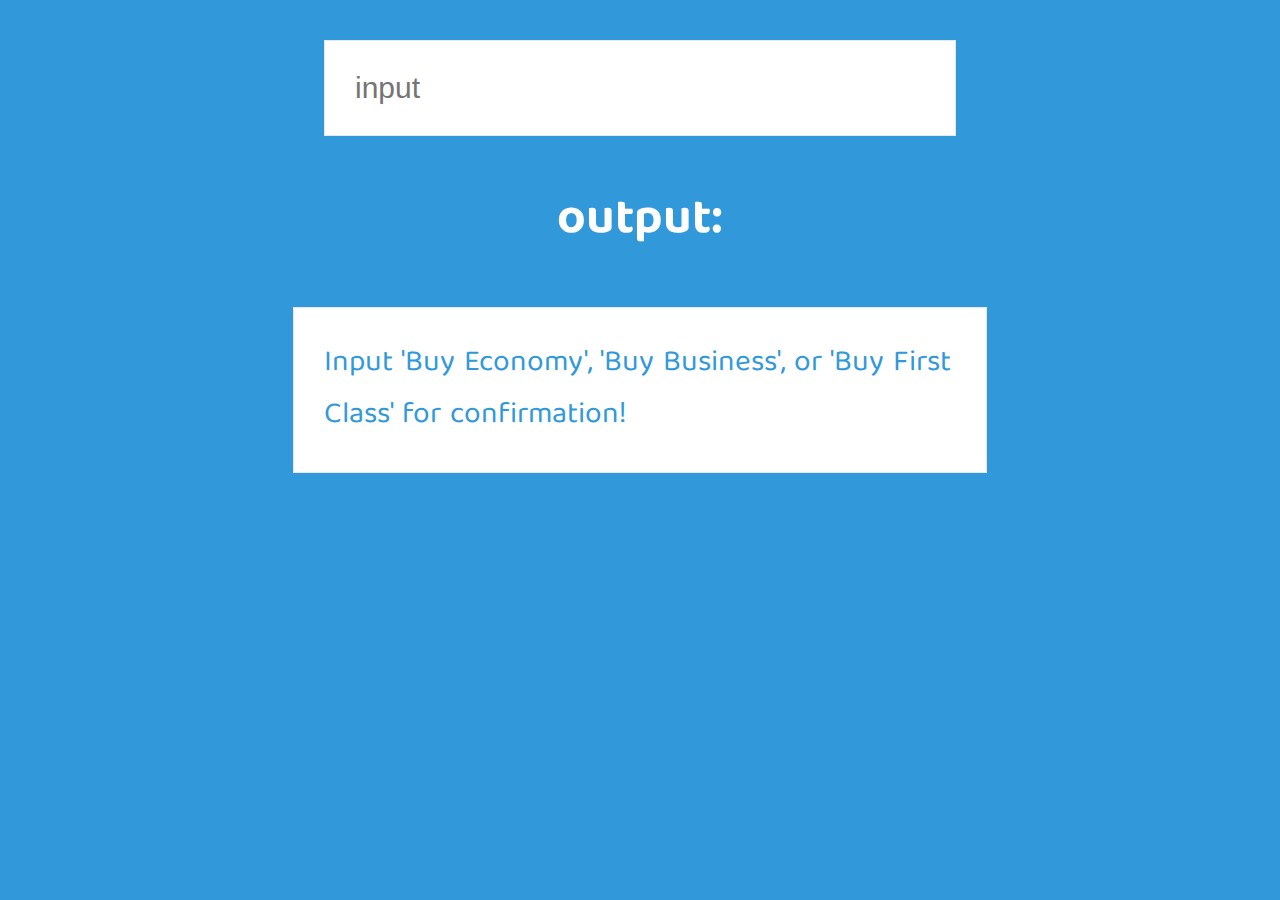
==== index.html @ 742a96f2 "Merge b704e657985927450bc0c0b0c370fdb3d6559ff2 into b3f7770df69b8a190c06608b3eaf6be2225fdabe" ====
<html>
  <head>
    <link rel="stylesheet" href="style.css">
  </head>
  <body>
    <input class="starter" id="input" placeholder="input"/>
    <h2>output:</h2>
    <p class="starter" id="output">Input 'Buy Economy', 'Buy Business', or 'Buy First Class' for confirmation!</p>
    <script>
      document.querySelector('#input').addEventListener('change', function(event){
        var currentInput = event.target.value;
        var result = inputHappened(currentInput);
        display( result );
      });

      var display = function( data ){
        var output = document.querySelector('#output');
        output.innerText = data;
      }
    </script>
    <script src="script.js"></script>
  </body>
</html>
---- style.css ----
@import url('https://fonts.googleapis.com/css2?family=Baloo+Tamma+2:wght@400;500&display=swap');

.starter{
  font-size:30px;
  padding:30px;
  display:block;
  margin:40px auto;
  border:1px solid lavender;
  width: 50%;

}

#output{
  background-color:white;
  color: #3199DA;
}

body {
  font-family: 'Baloo Tamma 2', cursive;
  background-color: #3199DA;
  color: white;
}

h2 {
  text-align: center;
  font-size: 50px;
}

footer {
  margin: 50px;
}
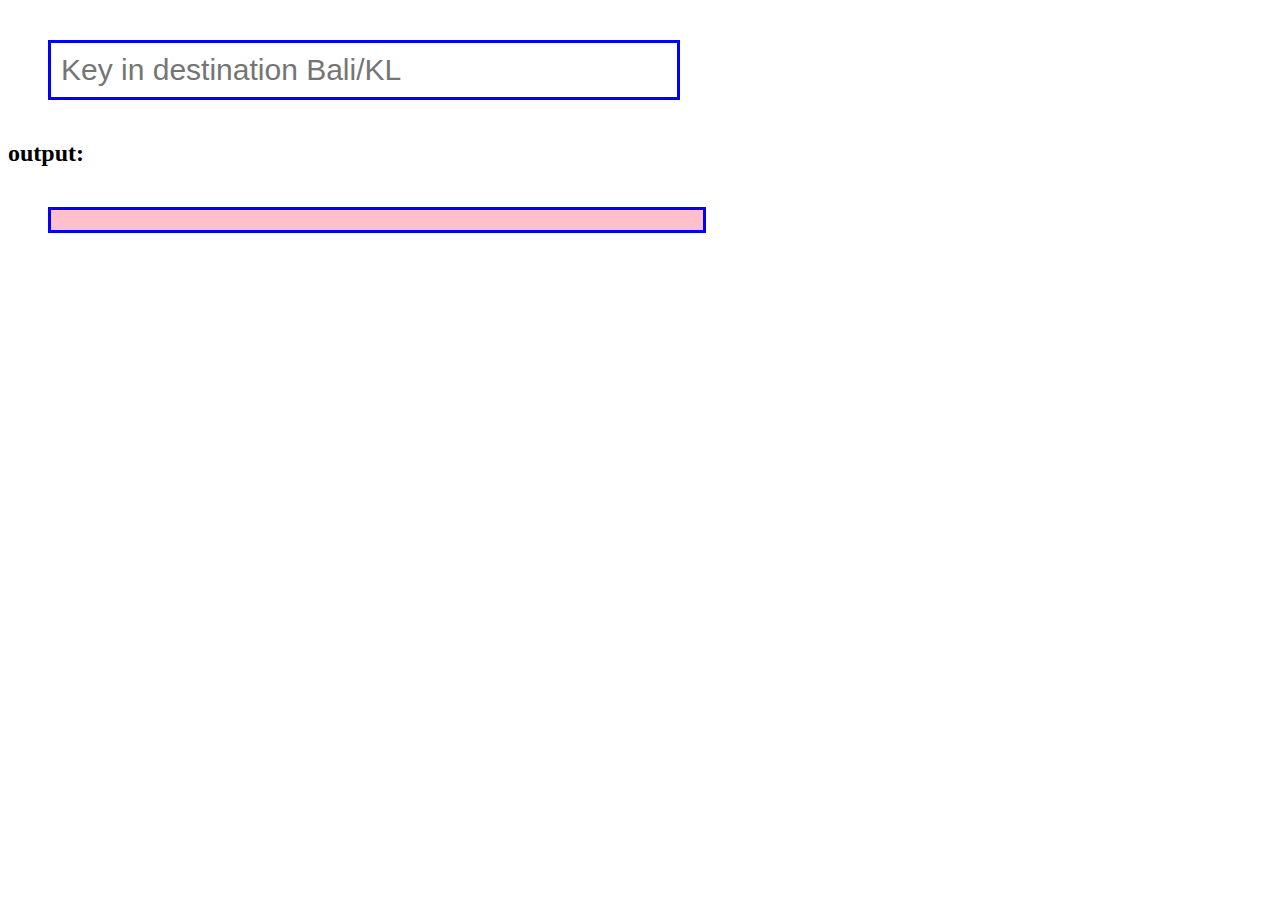
==== commit c693f5e6: "airline seats javascript" ====
--- a/index.html
+++ b/index.html
@@ -3,9 +3,9 @@
     <link rel="stylesheet" href="style.css">
   </head>
   <body>
-    <input class="starter" id="input" placeholder="input"/>
+    <input class="starter" id="input" placeholder="Key in destination Bali/KL"/>
     <h2>output:</h2>
-    <p class="starter" id="output">Input 'Buy Economy', 'Buy Business', or 'Buy First Class' for confirmation!</p>
+    <p class="starter" id="output"></p>
     <script>
       document.querySelector('#input').addEventListener('change', function(event){
         var currentInput = event.target.value;
@@ -20,4 +20,4 @@
     </script>
     <script src="script.js"></script>
   </body>
-</html>+</html>
--- a/style.css
+++ b/style.css
@@ -1,32 +1,12 @@
-
-@import url('https://fonts.googleapis.com/css2?family=Baloo+Tamma+2:wght@400;500&display=swap');
-
 .starter{
   font-size:30px;
-  padding:30px;
+  padding:10px;
   display:block;
-  margin:40px auto;
-  border:1px solid lavender;
-  width: 50%;
-
+  margin:40px;
+  border:3px solid blue;
+  width:50%;
 }
 
 #output{
-  background-color:white;
-  color: #3199DA;
+  background-color:pink;
 }
-
-body {
-  font-family: 'Baloo Tamma 2', cursive;
-  background-color: #3199DA;
-  color: white;
-}
-
-h2 {
-  text-align: center;
-  font-size: 50px;
-}
-
-footer {
-  margin: 50px;
-}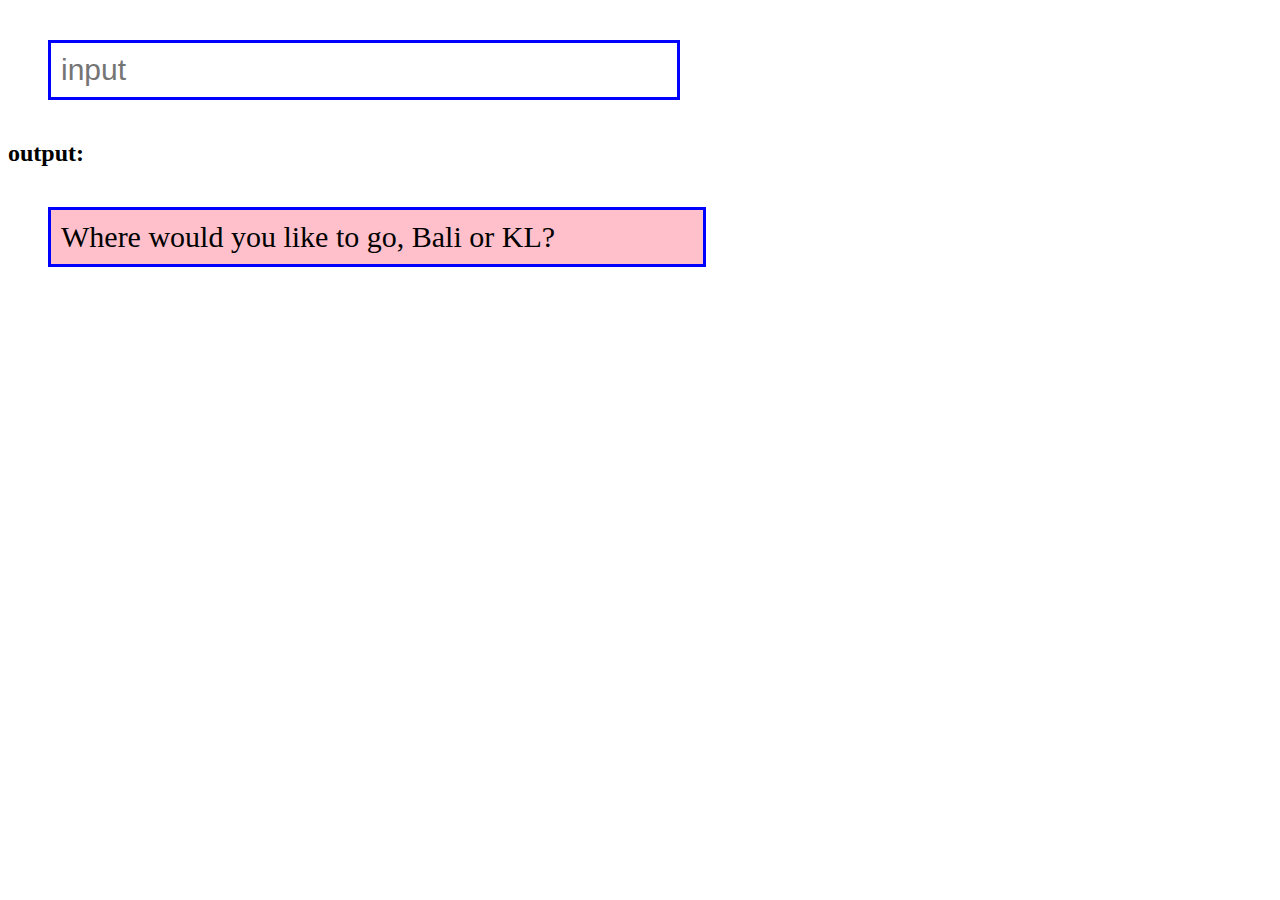
==== commit 1418734a: "All exercises done except for the last "further" - buy/cancel functionality not built in yet." ====
--- a/index.html
+++ b/index.html
@@ -3,9 +3,9 @@
     <link rel="stylesheet" href="style.css">
   </head>
   <body>
-    <input class="starter" id="input" placeholder="Key in destination Bali/KL"/>
+    <input class="starter" id="input" placeholder="input"/>
     <h2>output:</h2>
-    <p class="starter" id="output"></p>
+    <p class="starter" id="output">Where would you like to go, Bali or KL?</p>
     <script>
       document.querySelector('#input').addEventListener('change', function(event){
         var currentInput = event.target.value;
@@ -20,4 +20,4 @@
     </script>
     <script src="script.js"></script>
   </body>
-</html>
+</html>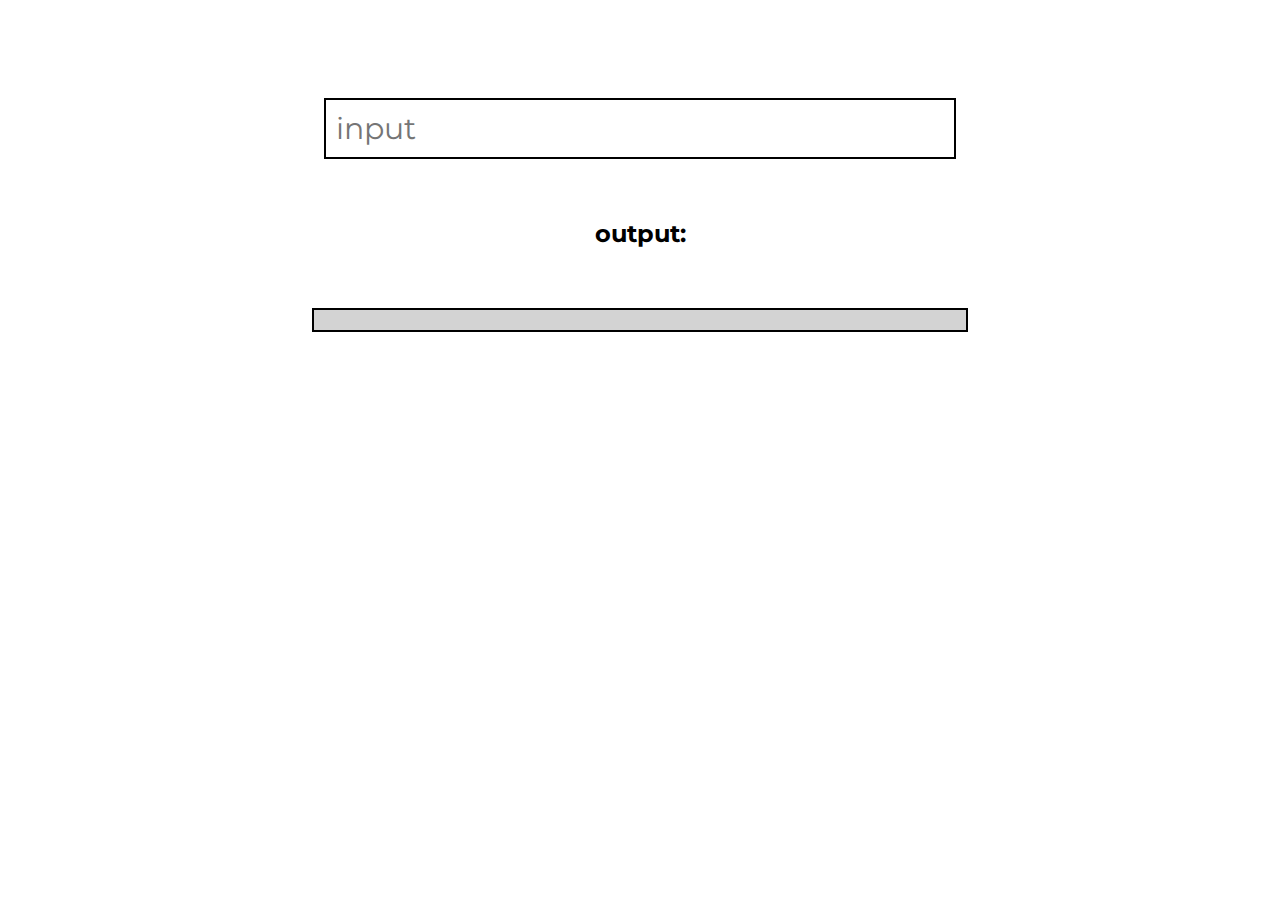
==== commit b55fa1bb: "all parts of assignment completed" ====
--- a/index.html
+++ b/index.html
@@ -1,15 +1,17 @@
 <html>
   <head>
     <link rel="stylesheet" href="style.css">
+    <link href="https://fonts.googleapis.com/css2?family=Montserrat:wght@200&display=swap" rel="stylesheet">
   </head>
   <body>
     <input class="starter" id="input" placeholder="input"/>
     <h2>output:</h2>
-    <p class="starter" id="output">Where would you like to go, Bali or KL?</p>
+    <p class="starter" id="output"></p>
     <script>
       document.querySelector('#input').addEventListener('change', function(event){
         var currentInput = event.target.value;
         var result = inputHappened(currentInput);
+        event.target.value = ""
         display( result );
       });
 
--- a/style.css
+++ b/style.css
@@ -1,12 +1,22 @@
+body{
+	display: flex;
+	flex-direction: column;
+	align-items: center;
+	text-align: center;
+	font-family: Montserrat;
+	padding-top: 50px;
+}
+
 .starter{
   font-size:30px;
+  font-family: Montserrat;
   padding:10px;
+  width: 50%;
   display:block;
   margin:40px;
-  border:3px solid blue;
-  width:50%;
+  border:2px solid black;
 }
 
 #output{
-  background-color:pink;
-}
+  background-color:lightgray;
+}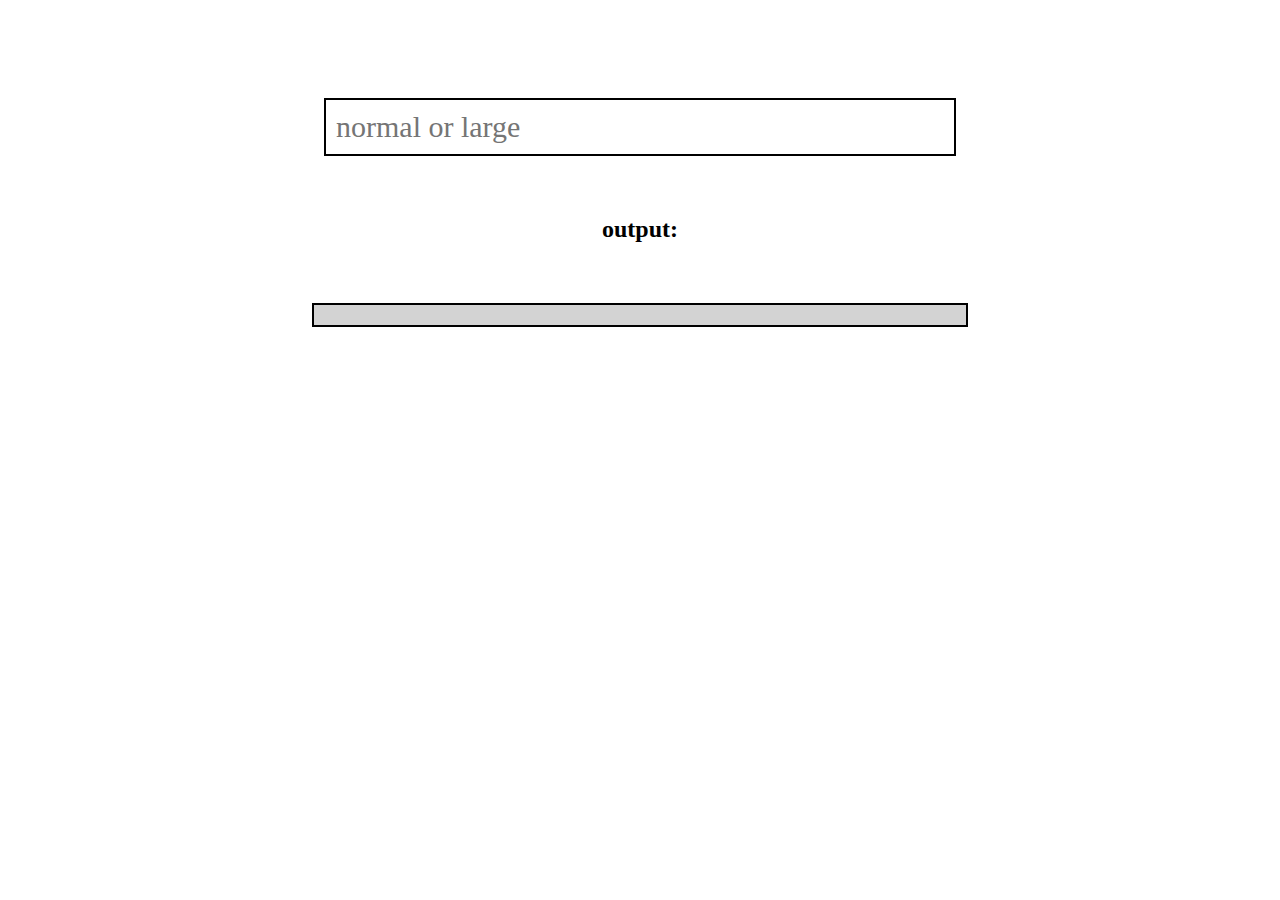
==== commit a2a382e1: "Merge b53b4cfc8bf9ce7eae3c1e2b90803fb06950f67e into b3f7770df69b8a190c06608b3eaf6be2225fdabe" ====
--- a/index.html
+++ b/index.html
@@ -1,17 +1,15 @@
 <html>
   <head>
     <link rel="stylesheet" href="style.css">
-    <link href="https://fonts.googleapis.com/css2?family=Montserrat:wght@200&display=swap" rel="stylesheet">
   </head>
   <body>
-    <input class="starter" id="input" placeholder="input"/>
+    <input class="starter" id="input" placeholder="normal or large"/>
     <h2>output:</h2>
     <p class="starter" id="output"></p>
     <script>
       document.querySelector('#input').addEventListener('change', function(event){
         var currentInput = event.target.value;
         var result = inputHappened(currentInput);
-        event.target.value = ""
         display( result );
       });
 
@@ -22,4 +20,4 @@
     </script>
     <script src="script.js"></script>
   </body>
-</html>+</html>
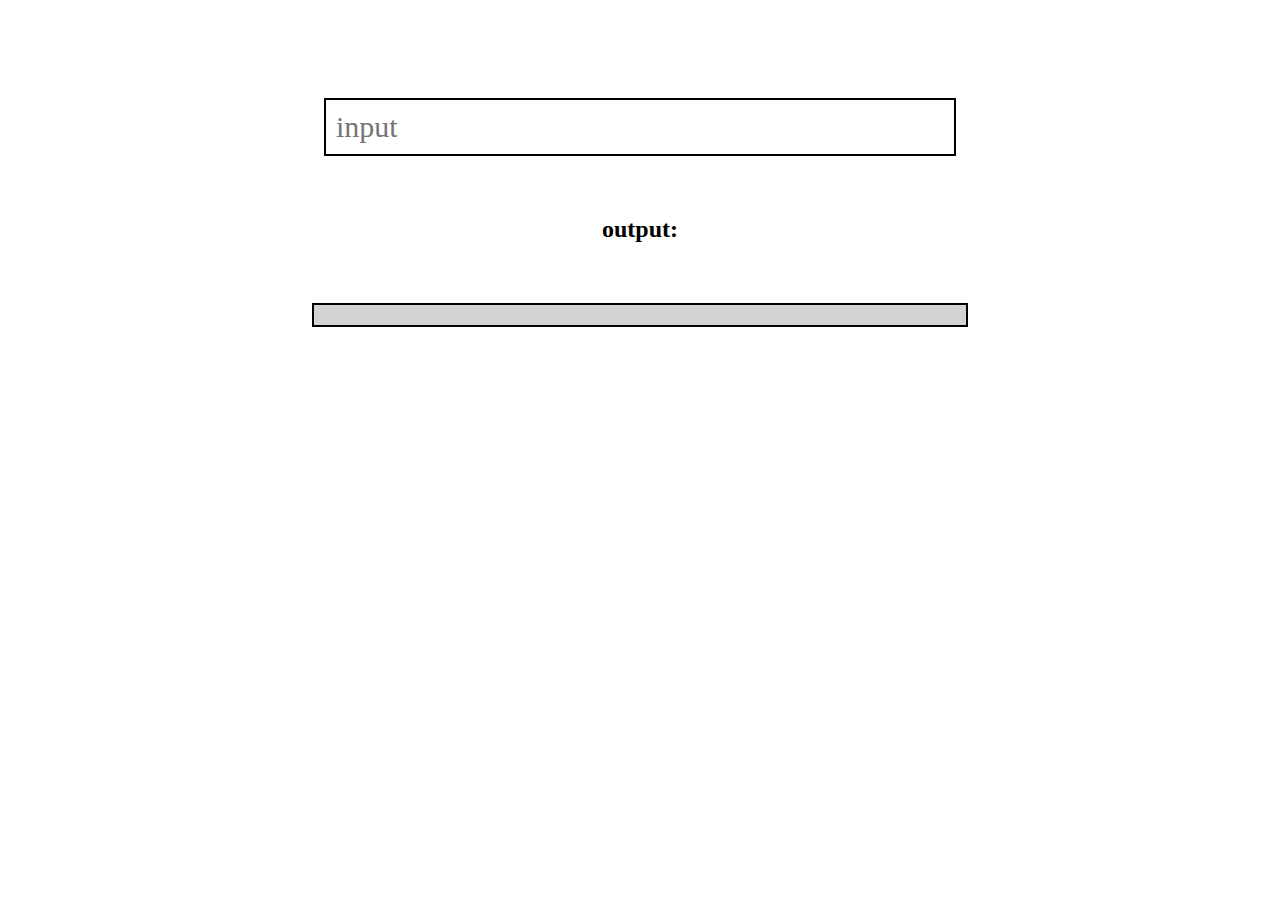
==== commit 273e2119: "Merge 1a4b731880fb7b7bf0fc555073e8aec9975386d6 into b3f7770df69b8a190c06608b3eaf6be2225fdabe" ====
--- a/index.html
+++ b/index.html
@@ -1,23 +1,25 @@
 <html>
   <head>
     <link rel="stylesheet" href="style.css">
+    <meta charset="utf-8">
   </head>
   <body>
-    <input class="starter" id="input" placeholder="normal or large"/>
+    <input class="starter" id="input" placeholder="input"/>
     <h2>output:</h2>
     <p class="starter" id="output"></p>
     <script>
-      document.querySelector('#input').addEventListener('change', function(event){
+      document.querySelector('#input').addEventListener('keypress', function(event){
+        if (event.keyCode === 13) {
         var currentInput = event.target.value;
         var result = inputHappened(currentInput);
         display( result );
+    }
       });
-
       var display = function( data ){
         var output = document.querySelector('#output');
         output.innerText = data;
       }
     </script>
-    <script src="script.js"></script>
+    <script src="furtherscript.js"></script>
   </body>
-</html>
+</html>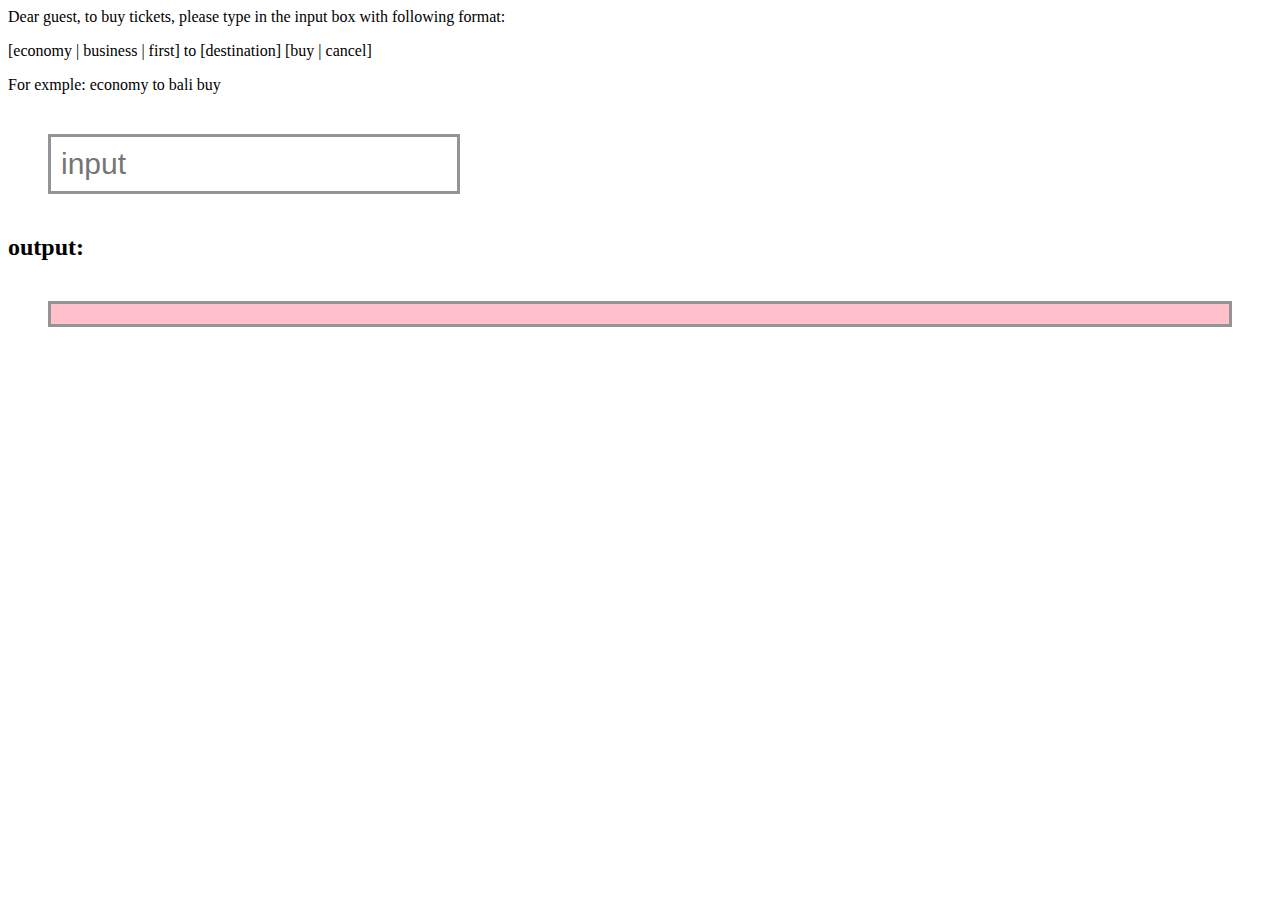
==== commit 3a982f4e: "Merge e8c018764036d72261681c8faba12a7d83d9061f into b3f7770df69b8a190c06608b3eaf6be2225fdabe" ====
--- a/index.html
+++ b/index.html
@@ -1,25 +1,26 @@
 <html>
   <head>
     <link rel="stylesheet" href="style.css">
-    <meta charset="utf-8">
   </head>
   <body>
+    <p>Dear guest, to buy tickets, please type in the input box with following format: </p>
+    <p>[economy | business | first] to [destination] [buy | cancel]</p>
+    <p>For exmple: economy to bali buy </p>
     <input class="starter" id="input" placeholder="input"/>
     <h2>output:</h2>
     <p class="starter" id="output"></p>
     <script>
-      document.querySelector('#input').addEventListener('keypress', function(event){
-        if (event.keyCode === 13) {
+      document.querySelector('#input').addEventListener('change', function(event){
         var currentInput = event.target.value;
         var result = inputHappened(currentInput);
         display( result );
-    }
       });
+
       var display = function( data ){
         var output = document.querySelector('#output');
         output.innerText = data;
       }
     </script>
-    <script src="furtherscript.js"></script>
+    <script src="script.js"></script>
   </body>
-</html>+</html>
--- a/style.css
+++ b/style.css
@@ -1,22 +1,11 @@
-body{
-	display: flex;
-	flex-direction: column;
-	align-items: center;
-	text-align: center;
-	font-family: Montserrat;
-	padding-top: 50px;
-}
-
 .starter{
   font-size:30px;
-  font-family: Montserrat;
   padding:10px;
-  width: 50%;
   display:block;
   margin:40px;
-  border:2px solid black;
+  border:3px solid rgb(148, 148, 150);
 }
 
 #output{
-  background-color:lightgray;
-}+  background-color:pink;
+}
